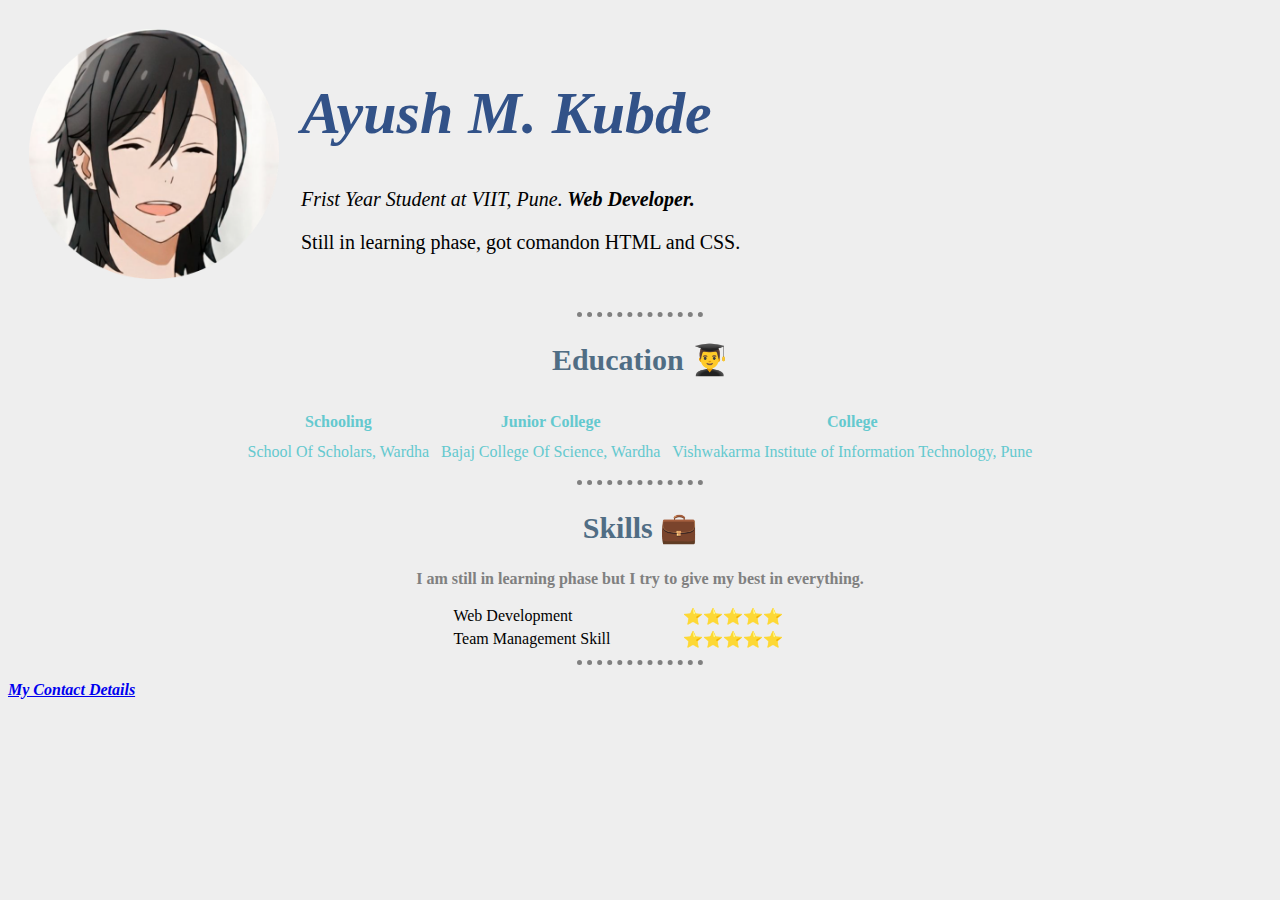
==== index.html @ f957d715 "Add files via upload" ====
<!DOCTYPE html>
<html>

  <head>
    <meta charset="utf-8">
    <title>Ayush's Peersonal Site</title>
<link rel="stylesheet" href="css/styles.css">
  </head>

    <body>
    <table cellspacing="20">
      <tbody><tr>
        <td><img class="profile" src="ak.png" alt="Ayush Profile Picture"></td>
        <td><h1> Ayush M. Kubde</h1>
        <p class="p1"><em>Frist Year Student at VIIT, Pune.<strong> Web Developer.</strong></em></p>
        <p class="p1">Still in learning phase, got comandon HTML and CSS.</p></td>
      </tr>
    </tbody>
   </table>

   <hr>

   <center>
   <h2>Education 👨‍🎓</h2>
   <table class="t1" cellspacing="10">
     <thead>
       <th>Schooling</th>
       <th>Junior College</th>
       <th>College</th>
     </thead>
     <tbody>
       <tr>
         <td>School Of Scholars, Wardha</td>
         <td>Bajaj College Of Science, Wardha</td>
         <td>Vishwakarma Institute of Information Technology, Pune</td>
       </tr>
     </tbody>
   </table>

  <hr>

 <h2>Skills 💼</h2>
 <p class="p2"><strong>I am still in learning phase but I try to give my best in everything.</strong></p>
    <table class="t2">
      <tbody>
      <tr>
        <td>Web Development</td>
        <td>⭐⭐⭐⭐⭐</td>
      </tr>
      <tr>
        <td>Team Management Skill</td>
        <td>⭐⭐⭐⭐⭐</td>
      </tr

    </tbody></table>
    </center>
   <hr>

   <p><strong><em><a href="contact-me.html">My Contact Details</a></em></strong></p>



</body>
</html>
---- css/styles.css ----
body {
  background-color: #EEEEEE;
}

.profile {
  width: 250px;
}

h1 {
 color: #325288;
 font-size: 60px;
 font-style: italic;
}

.p1 {
  font-size: 20px;
}

.p2 {
  color: grey;
}

h2 {
  color: #506D84;
  font-size: 30px;
}

.t1 {
  color: #64C9CF;
}

.t2 {
 width: 30%;
}

hr {
  border-style: none;
  border-top-style: dotted;
  border-color: grey;
  border-width: 5px;
  width: 10%;
}
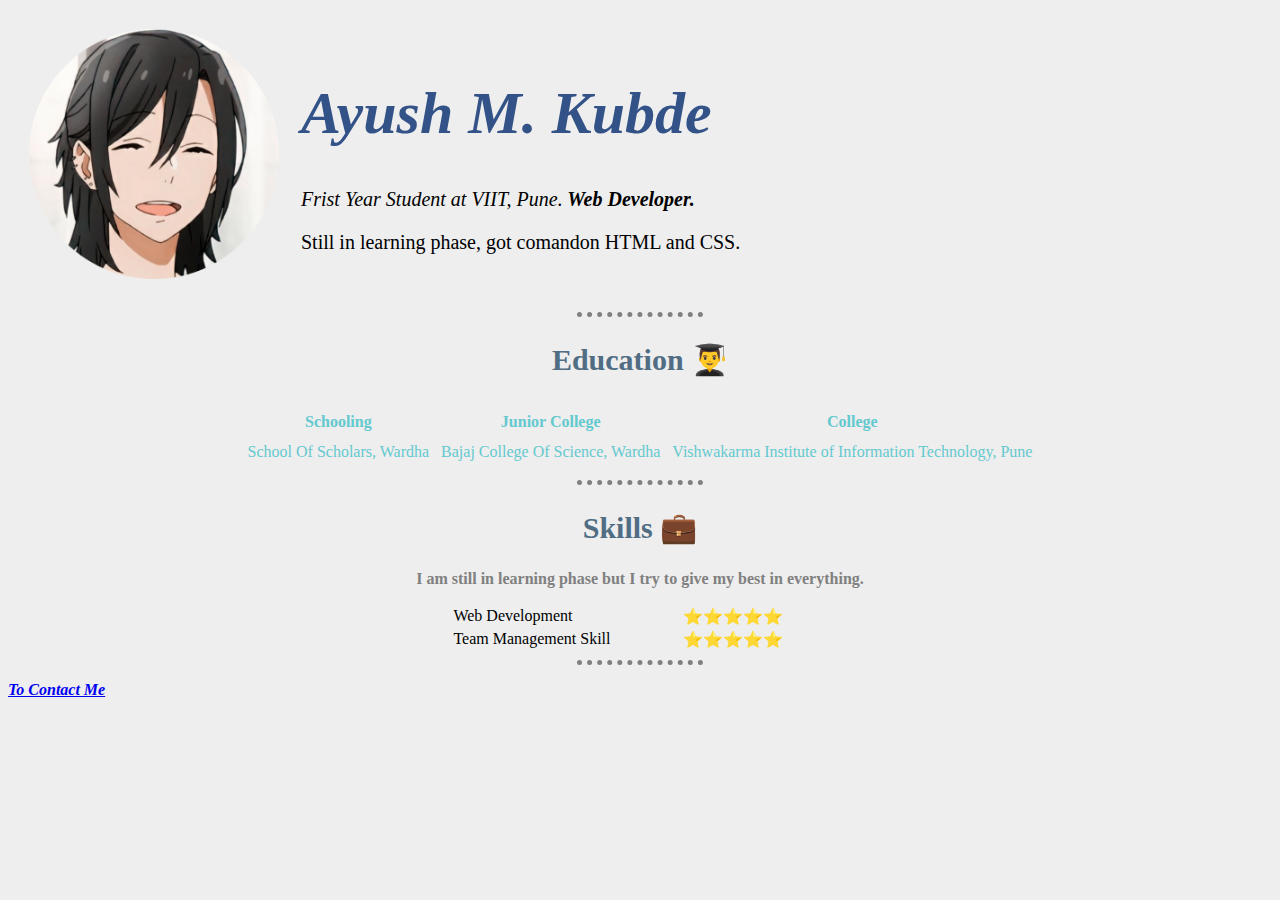
==== commit 8a0847c9: "Update index.html" ====
--- a/index.html
+++ b/index.html
@@ -56,7 +56,7 @@
     </center>
    <hr>
 
-   <p><strong><em><a href="contact-me.html">My Contact Details</a></em></strong></p>
+   <p><strong><em><a href="contact-me.html">To Contact Me</a></em></strong></p>
 
 
 
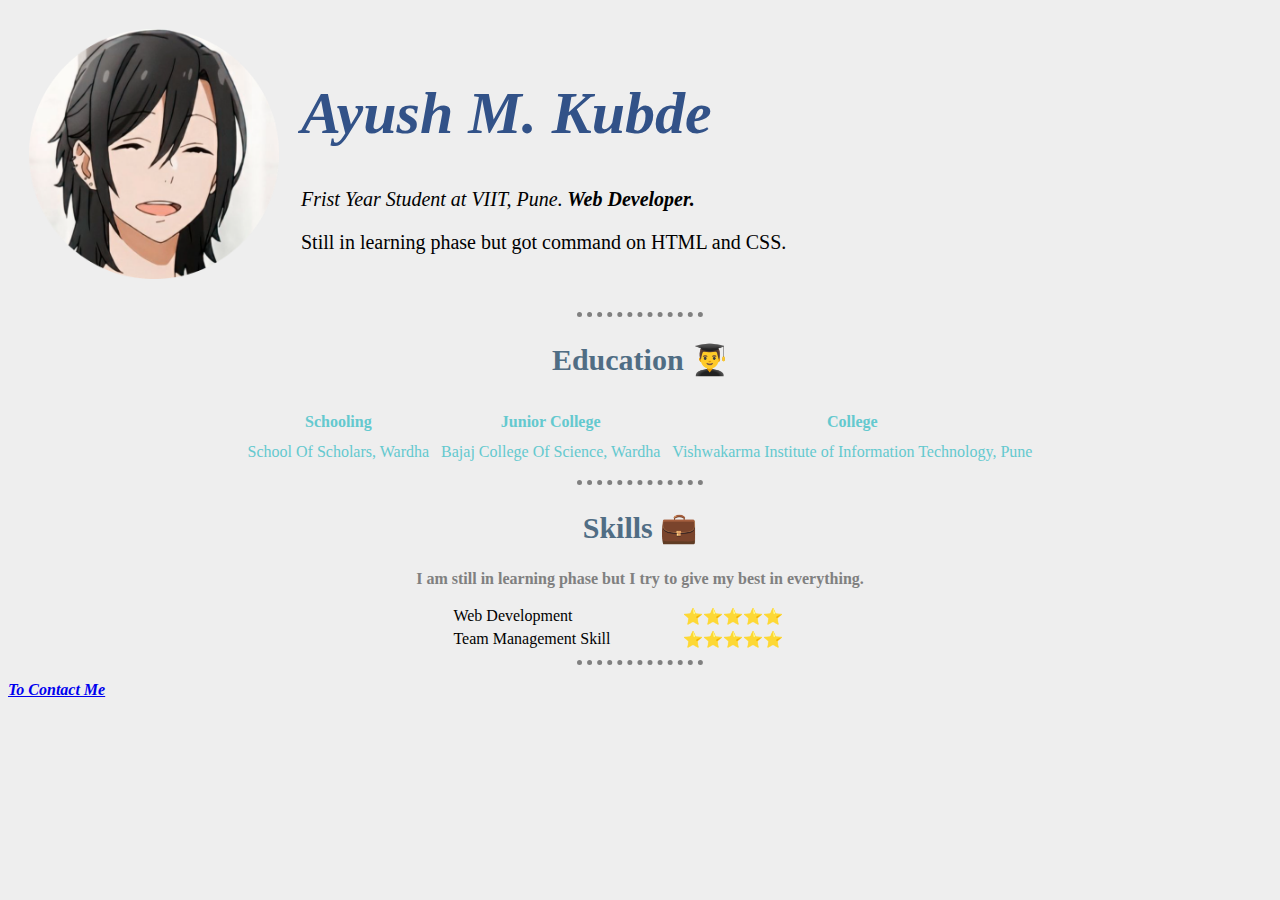
==== commit c6b544fe: "Update index.html" ====
--- a/index.html
+++ b/index.html
@@ -13,7 +13,7 @@
         <td><img class="profile" src="ak.png" alt="Ayush Profile Picture"></td>
         <td><h1> Ayush M. Kubde</h1>
         <p class="p1"><em>Frist Year Student at VIIT, Pune.<strong> Web Developer.</strong></em></p>
-        <p class="p1">Still in learning phase, got comandon HTML and CSS.</p></td>
+        <p class="p1">Still in learning phase but got command on HTML and CSS.</p></td>
       </tr>
     </tbody>
    </table>
